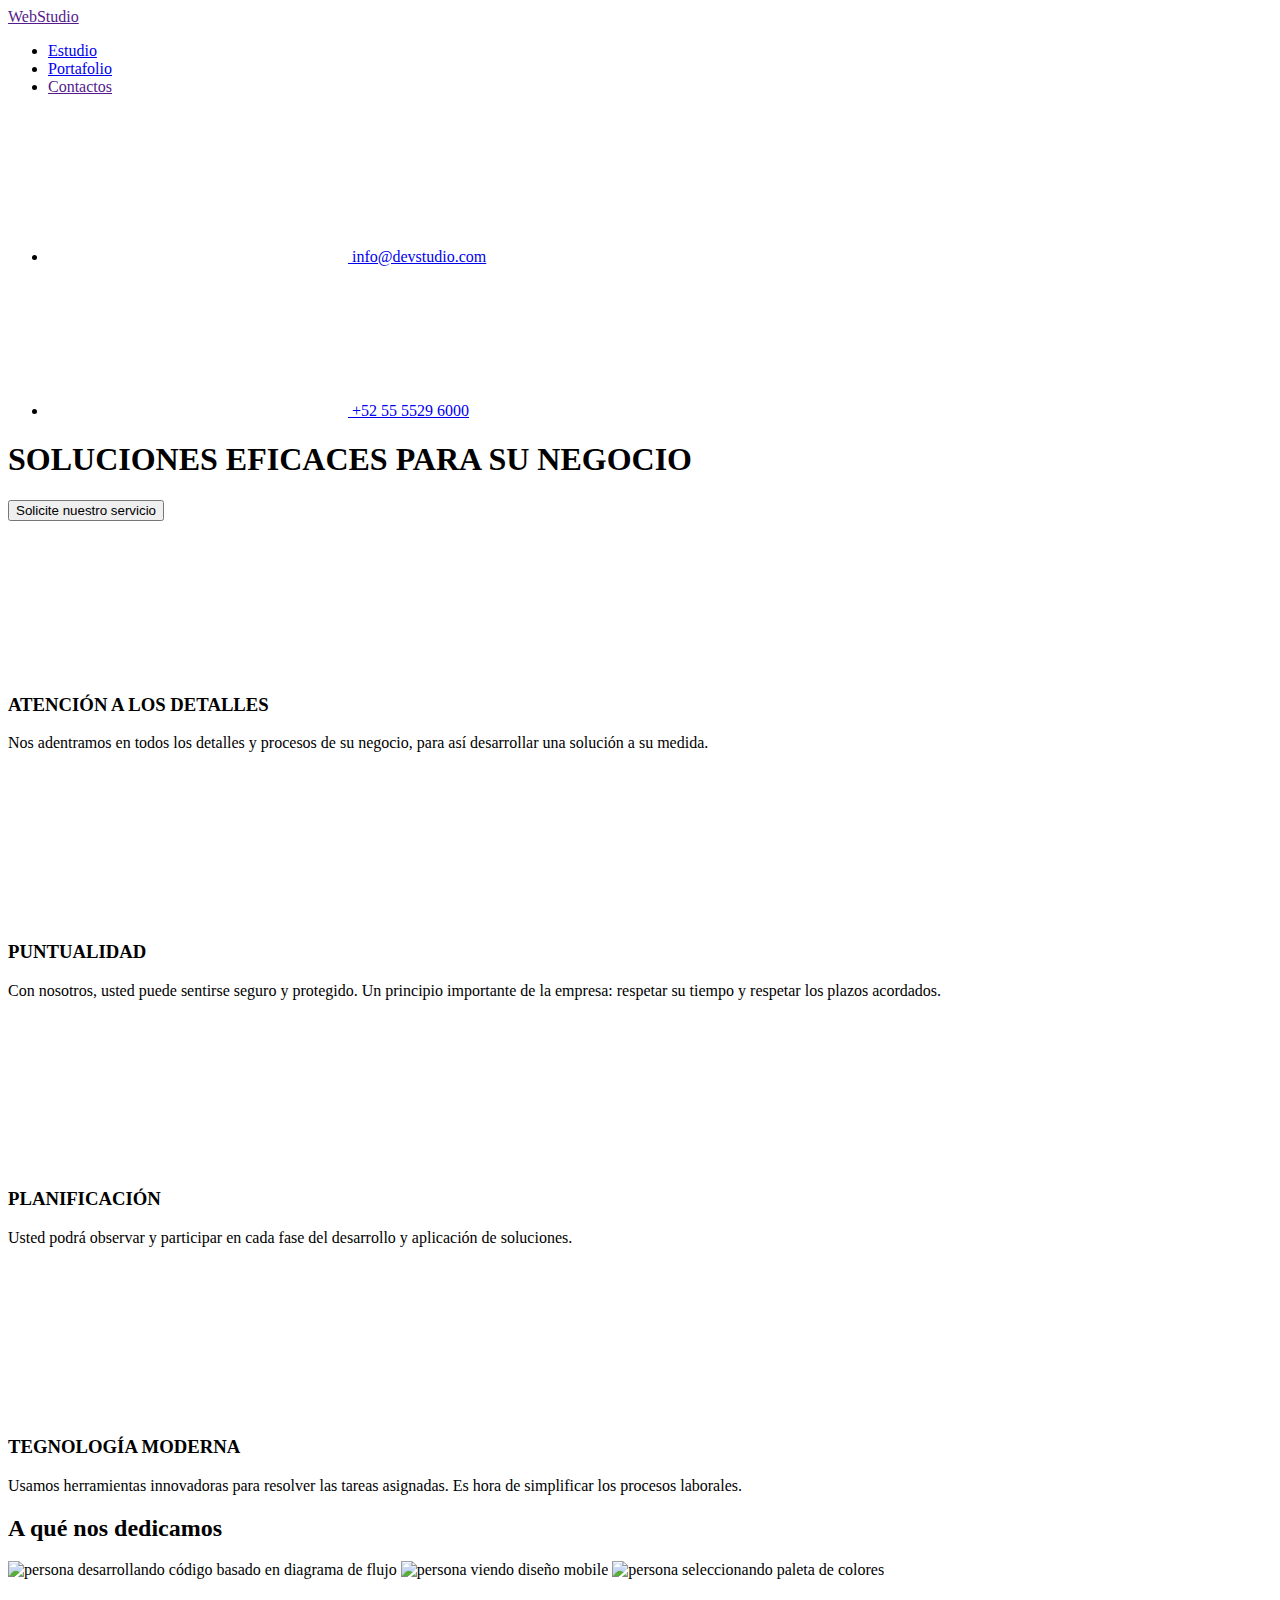
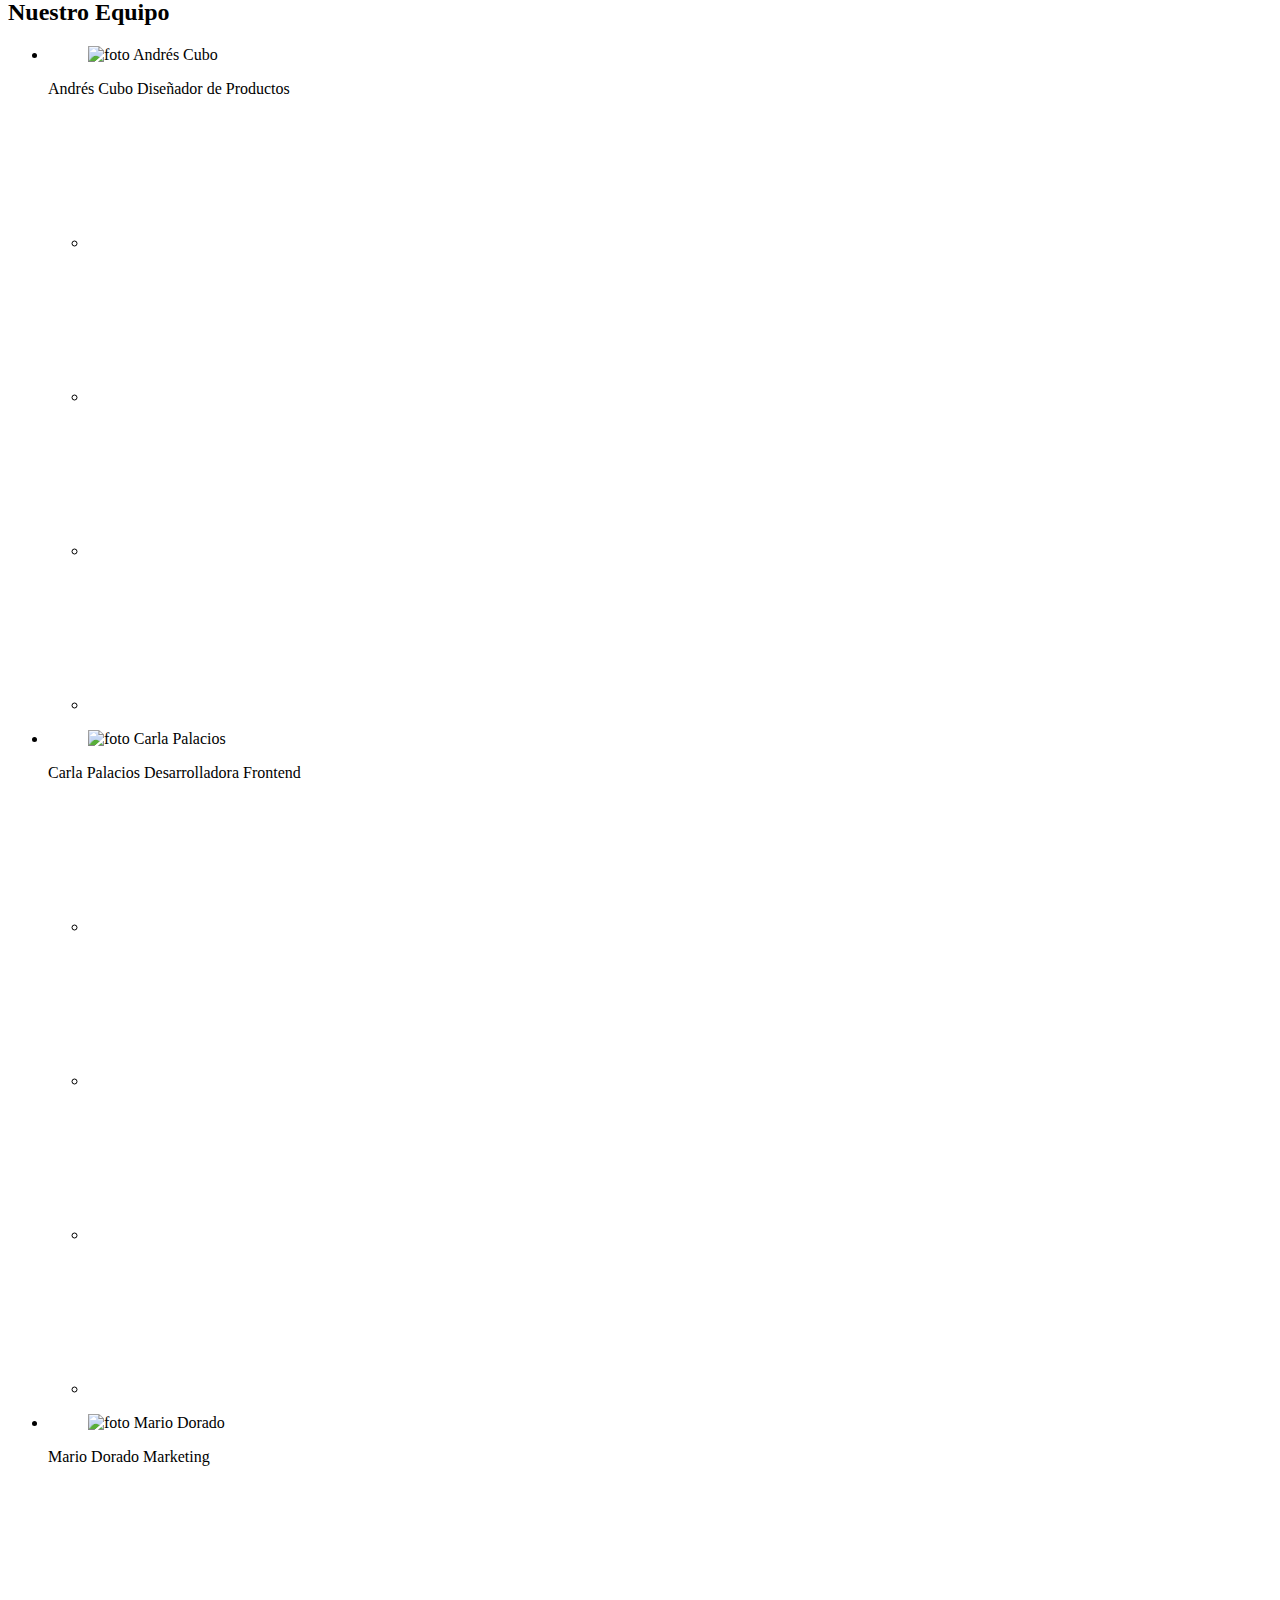
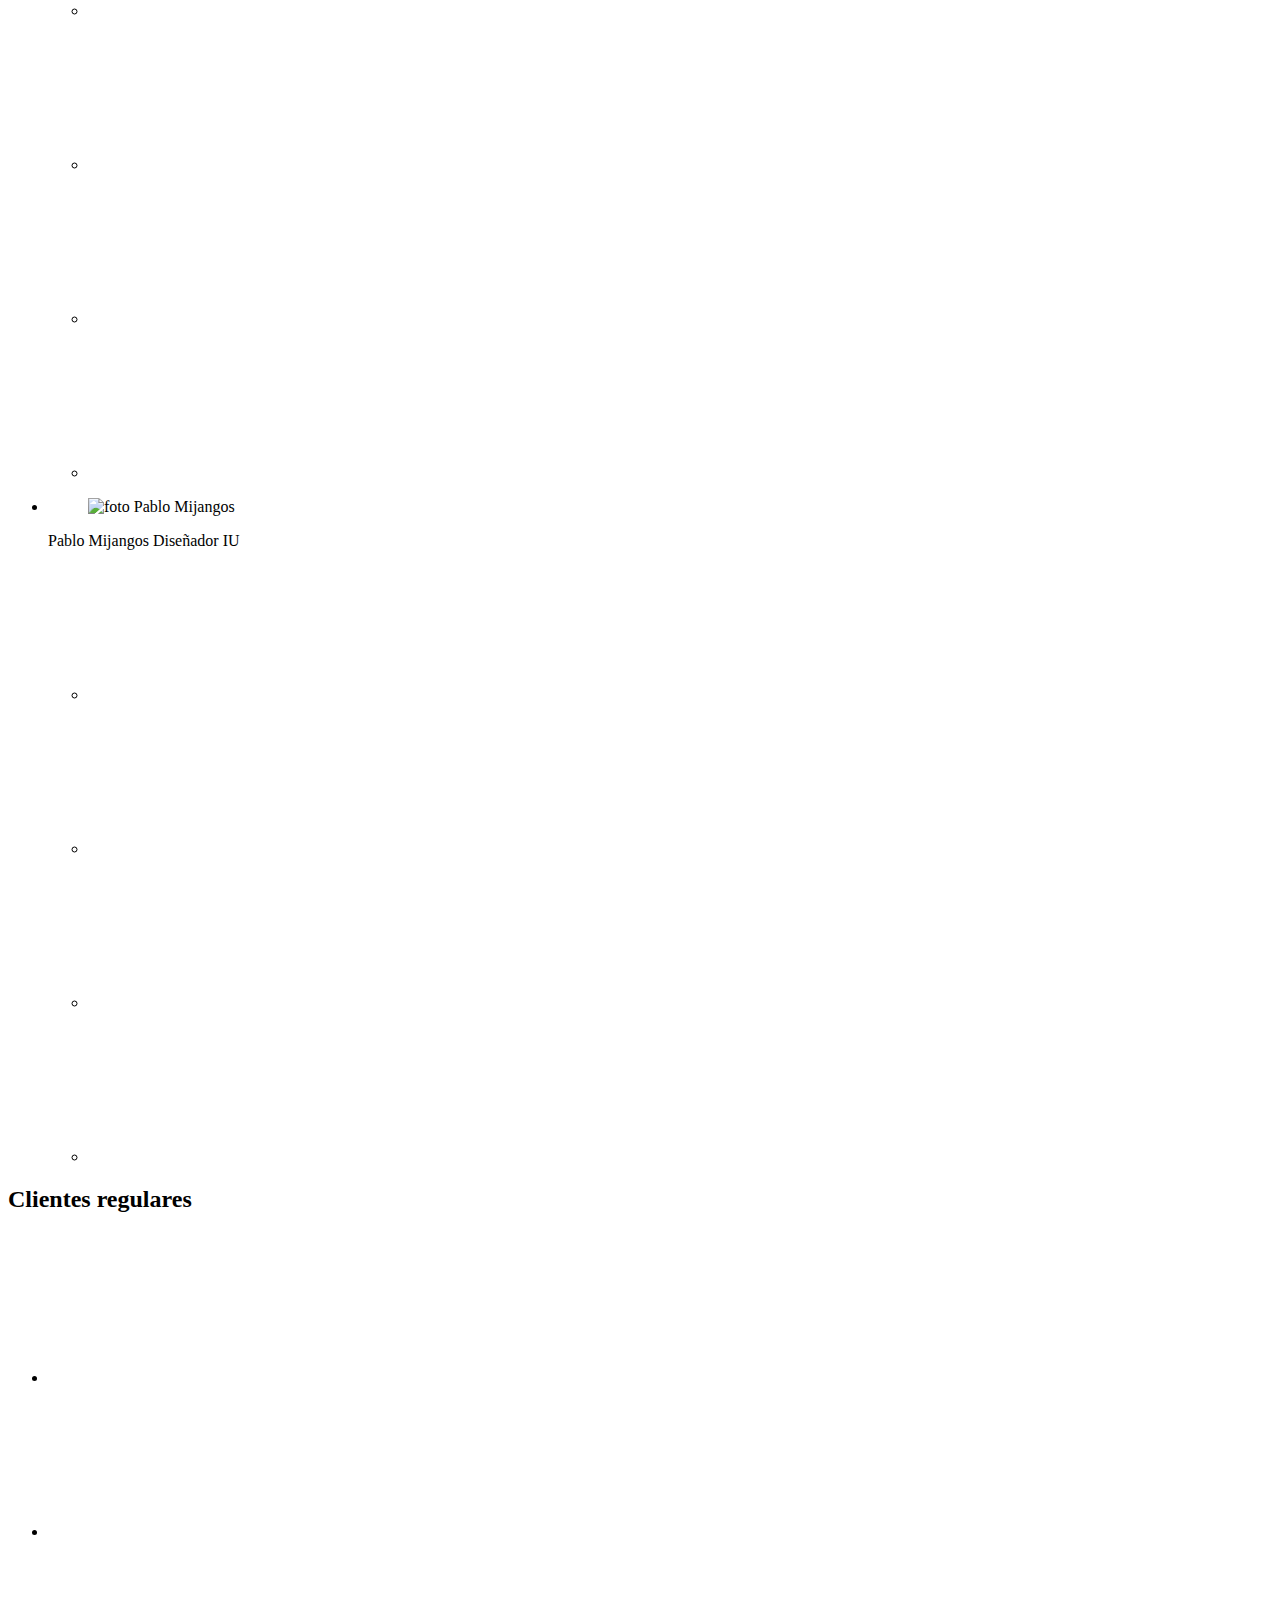
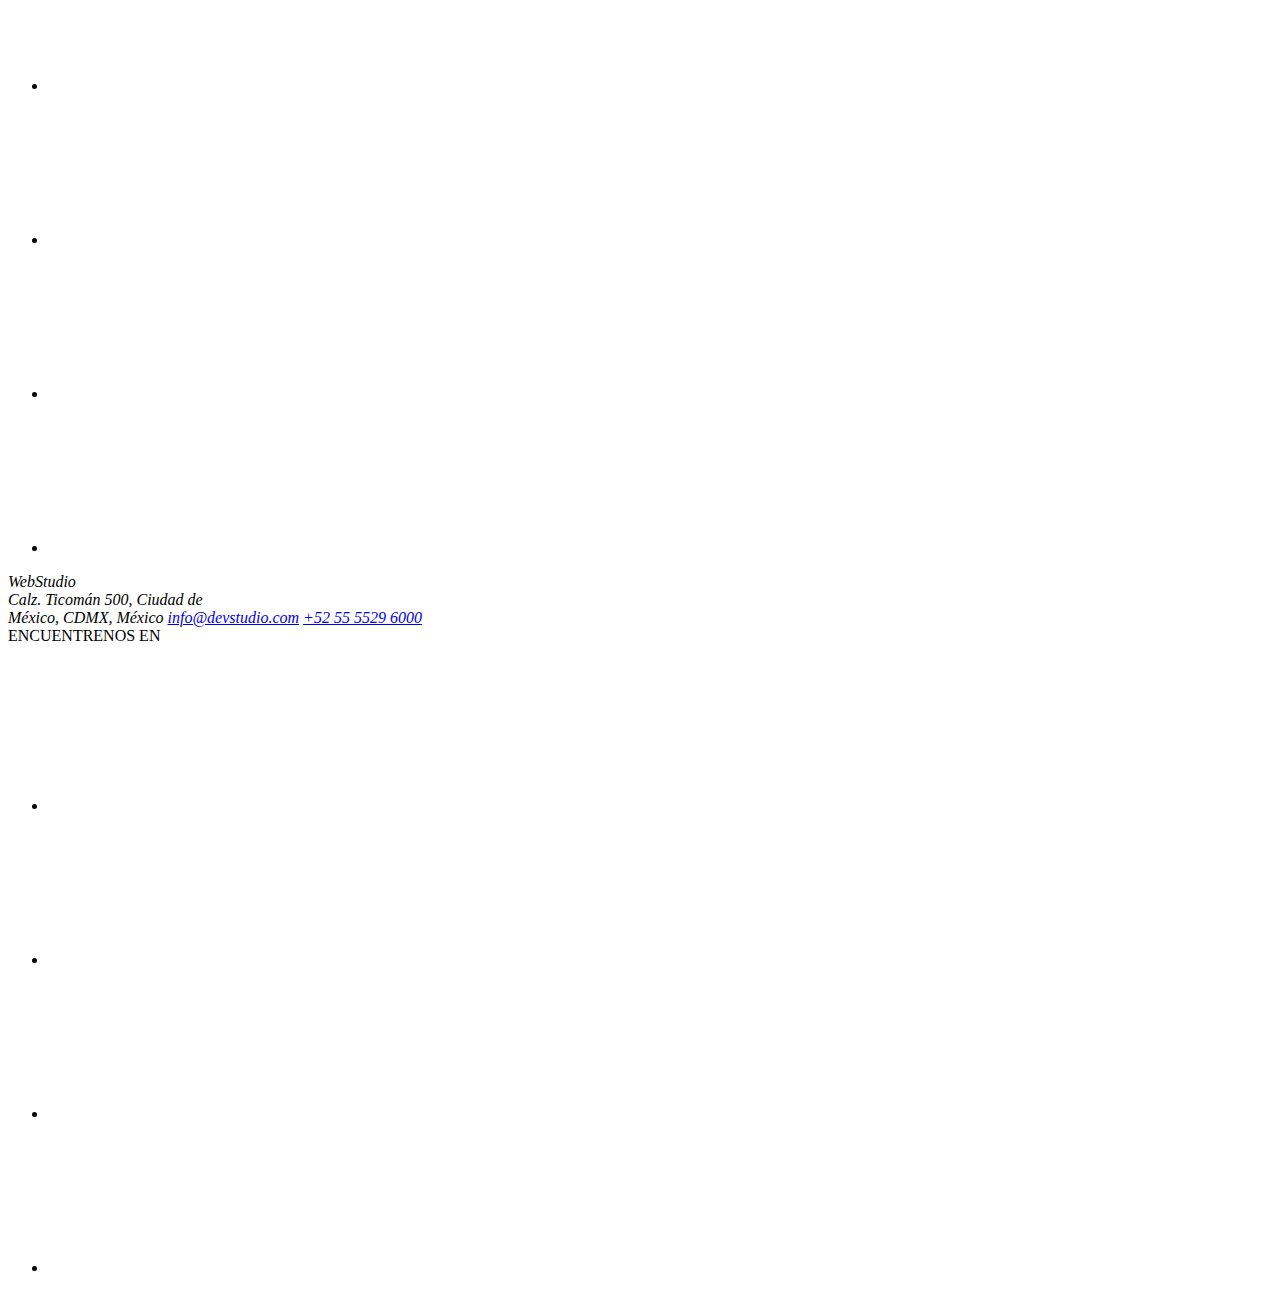
==== index.html @ 404aa19b "previous  hw" ====
<!DOCTYPE html>
<html lang="en">
  <head>
    <meta charset="UTF-8" />
    <meta http-equiv="X-UA-Compatible" content="IE=edge" />
    <meta
      name="viewport"
      content="width=
    , initial-scale=1.0"
    />
    <title>Document</title>
    <link
      href="https://fonts.googleapis.com/css2?family=Raleway:wght@700&family=Roboto:wght@400;500;700;900&display=swap"
      rel="stylesheet"
    />
    <link rel="stylesheet" href="/goit-markup-hw-04/css/styles.css" />
  </head>
  <body>
    <!-- Header -->
    <header class="header">
      <nav class="navbar-main">
        <a href=""><span class="logo-text">WebStudio</span></a>
        <ul class="navbar">
          <li><a class="page current" href="index.html">Estudio</a></li>
          <li><a class="page" href="portfolio.html">Portafolio</a></li>
          <li><a class="page" href="">Contactos</a></li>
        </ul>
      </nav>

      <ul class="contact-bar">
        <li>
          <a class="contact-item" href="mailto: info@devstudio.com">
            <svg class="navbar-icon">
              <use href="/goit-markup-hw-04/images/icons.svg#icon-mail"></use>
            </svg>
            info@devstudio.com
          </a>
        </li>

        <li>
          <a class="contact-item" href="tel: +52 55 5529 6000">
            <svg class="navbar-icon">
              <use href="/goit-markup-hw-04/images/icons.svg#icon-mobile"></use>
            </svg>
            +52 55 5529 6000</a
          >
        </li>
      </ul>
    </header>
    <main>
      <!-- Banner principal -->
      <section class="banner-ppal">
        <h1 class="text-ppal">SOLUCIONES EFICACES PARA SU NEGOCIO</h1>
        <button type="button" class="btn-ppal">
          Solicite nuestro servicio
        </button>
      </section>
      <!-- Qualities -->
      <section class="qualities">
        <div class="qualities_item">
          <div class="qa-card">
            <svg class="qa-icon">
              <use href="/goit-markup-hw-04/images/icons.svg#icon-caract-1"></use>
            </svg>
          </div>
          <h3 class="qualitie_tittle">ATENCIÓN A LOS DETALLES</h3>
          <p class="qualitie_description">
            Nos adentramos en todos los detalles y procesos de su negocio, para
            así desarrollar una solución a su medida.
          </p>
        </div>
        <div class="qualities_item">
          <div class="qa-card">
            <svg class="qa-icon">
              <use href="/goit-markup-hw-04/images/icons.svg#icon-caract-2"></use>
            </svg>
          </div>
          <h3 class="qualitie_tittle">PUNTUALIDAD</h3>
          <p class="qualitie_description">
            Con nosotros, usted puede sentirse seguro y protegido. Un principio
            importante de la empresa: respetar su tiempo y respetar los plazos
            acordados.
          </p>
        </div>
        <div class="qualities_item">
          <div class="qa-card">
            <svg class="qa-icon">
              <use href="/goit-markup-hw-04/images/icons.svg#icon-caract-3"></use>
            </svg>
          </div>
          <h3 class="qualitie_tittle">PLANIFICACIÓN</h3>
          <p class="qualitie_description">
            Usted podrá observar y participar en cada fase del desarrollo y
            aplicación de soluciones.
          </p>
        </div>
        <div class="qualities_item">
          <div class="qa-card">
            <svg class="qa-icon">
              <use href="/goit-markup-hw-04/images/icons.svg#icon-caract-4"></use>
            </svg>
          </div>
          <h3 class="qualitie_tittle">TEGNOLOGÍA MODERNA</h3>
          <p class="qualitie_description">
            Usamos herramientas innovadoras para resolver las tareas asignadas.
            Es hora de simplificar los procesos laborales.
          </p>
        </div>
      </section>
      <!-- About us galery -->
      <section class="aboutus">
        <h2>A qué nos dedicamos</h2>
        <div class="aboutus-galery">
          <img
            src="/goit-markup-hw-04/images/aqnd1.jpg"
            alt="persona desarrollando código basado en diagrama de flujo"
            width="370 px"
          />
          <img
            src="/goit-markup-hw-04/images/aqnd2.jpg"
            alt="persona viendo diseño mobile"
            width="370 px"
          />
          <img
            src="/goit-markup-hw-04/images/aqnd3.jpg"
            alt="persona seleccionando paleta de colores"
            width="370 px"
          />
        </div>
      </section>
      <!-- Our Team -->
      <section class="team">
        <h2>Nuestro Equipo</h2>
        <ul>
          <li>
            <figure>
              <img src="/goit-markup-hw-04/images/ne1.jpg" alt="foto Andrés Cubo" width="270px" />
            </figure>
            <span class="name-teammate">Andrés Cubo</span>
            <span class="article-kind" class="">Diseñador de Productos</span>
            <ul class="team-social">
              <li><a href="">
                <div class="team-social-item">
                  <svg class="team-icon">
                    <use href="/goit-markup-hw-04/images/icons.svg#icon-instagram"></use>
                  </svg>
                </div></a>
              </li>
              <li><a href="">
                <div class="team-social-item">
                  <svg class="team-icon">
                    <use href="/goit-markup-hw-04/images/icons.svg#icon-twitter"></use>
                  </svg>
                </div></a>
              </li>
              <li><a href="">
                <div class="team-social-item">
                  <svg class="team-icon">
                    <use href="/goit-markup-hw-04/images/icons.svg#icon-facebook"></use>
                  </svg>
                </div></a>
              </li>
              <li><a href="">
                <div class="team-social-item">
                  <svg class="team-icon">
                    <use href="/goit-markup-hw-04/images/icons.svg#icon-linkedin2"></use>
                  </svg>
                </div></a>
              </li>
            </ul>
          </li>
          <li>
            <figure>
              <img
                src="/goit-markup-hw-04/images/ne2.jpg"
                alt="foto Carla Palacios"
                width="270px"
              />
            </figure>
            <span class="name-teammate">Carla Palacios</span>
            <span class="article-kind" class="">Desarrolladora Frontend</span>
            <ul class="team-social">
              <li><a href="">
                <div class="team-social-item">
                  <svg class="team-icon">
                    <use href="/goit-markup-hw-04/images/icons.svg#icon-instagram"></use>
                  </svg>
                </div></a>
              </li>
              <li><a href="">
                <div class="team-social-item">
                  <svg class="team-icon">
                    <use href="/goit-markup-hw-04/images/icons.svg#icon-twitter"></use>
                  </svg>
                </div></a>
              </li>
              <li><a href="">
                <div class="team-social-item">
                  <svg class="team-icon">
                    <use href="/goit-markup-hw-04/images/icons.svg#icon-facebook"></use>
                  </svg>
                </div></a>
              </li>
              <li><a href="">
                <div class="team-social-item">
                  <svg class="team-icon">
                    <use href="/goit-markup-hw-04/images/icons.svg#icon-linkedin2"></use>
                  </svg>
                </div></a>
              </li>
            </ul>
          </li>
          <li>
            <figure>
              <img
                src="/goit-markup-hw-04/images/ne3.jpg"
                alt="foto Mario Dorado"
                width="270px"
              />
            </figure>
            <span class="name-teammate">Mario Dorado</span>
            <span class="article-kind" class="">Marketing</span>
            <ul class="team-social">
              <li><a href="">
                <div class="team-social-item">
                  <svg class="team-icon">
                    <use href="/goit-markup-hw-04/images/icons.svg#icon-instagram"></use>
                  </svg>
                </div></a>
              </li>
              <li><a href="">
                <div class="team-social-item">
                  <svg class="team-icon">
                    <use href="/goit-markup-hw-04/images/icons.svg#icon-twitter"></use>
                  </svg>
                </div></a>
              </li>
              <li><a href="">
                <div class="team-social-item">
                  <svg class="team-icon">
                    <use href="/goit-markup-hw-04/images/icons.svg#icon-facebook"></use>
                  </svg>
                </div></a>
              </li>
              <li><a href="">
                <div class="team-social-item">
                  <svg class="team-icon">
                    <use href="/goit-markup-hw-04/images/icons.svg#icon-linkedin2"></use>
                  </svg>
                </div></a>
              </li>
            </ul>
          </li>
          <li>
            <figure>
              <img
                src="/goit-markup-hw-04/images/ne4.jpg"
                alt="foto Pablo Mijangos"
                width="270px"
              />
            </figure>
            <span class="name-teammate">Pablo Mijangos</span>
            <span class="article-kind" class="">Diseñador IU </span>
            <ul class="team-social">
              <li><a href="">
                <div class="team-social-item">
                  <svg class="team-icon">
                    <use href="/goit-markup-hw-04/images/icons.svg#icon-instagram"></use>
                  </svg>
                </div></a>
              </li>
              <li><a href="">
                <div class="team-social-item">
                  <svg class="team-icon">
                    <use href="/goit-markup-hw-04/images/icons.svg#icon-twitter"></use>
                  </svg>
                </div></a>
              </li>
              <li><a href="">
                <div class="team-social-item">
                  <svg class="team-icon">
                    <use href="/goit-markup-hw-04/images/icons.svg#icon-facebook"></use>
                  </svg>
                </div></a>
              </li>
              <li><a href="">
                <div class="team-social-item">
                  <svg class="team-icon">
                    <use href="/goit-markup-hw-04/images/icons.svg#icon-linkedin2"></use>
                  </svg>
                </div></a>
              </li>
            </ul>
          </li>
        </ul>
      </section>
      <!-- Clients -->
      <section class="clients">
        <h2>Clientes regulares</h2>
        <ul class="list-clients">
          <li><a href="">
            <div class="client">
              <svg class="client-icon" width="150" height="150">
                <use href="/goit-markup-hw-04/images/icons.svg#icon-client-1"></use>
              </svg>
            </div></a>
          </li>
          <li><a href="">
            <div class="client">
              <svg class="client-icon" width="150" height="150">
                <use href="/goit-markup-hw-04/images/icons.svg#icon-client-2"></use>
              </svg>
            </div></a>
          </li>
          <li><a href="">
            <div class="client">
              <svg class="client-icon" width="150" height="150">
                <use href="/goit-markup-hw-04/images/icons.svg#icon-client-3"></use>
              </svg>
            </div></a>
          </li>
          <li><a href="">
            <div class="client">
              <svg class="client-icon" width="150" height="150">
                <use href="/goit-markup-hw-04/images/icons.svg#icon-client-4"></use>
              </svg>
            </div></a>
          </li>
          <li><a href="">
            <div class="client">
              <svg class="client-icon" width="150" height="150">
                <use href="/goit-markup-hw-04/images/icons.svg#icon-client-5"></use>
              </svg>
            </div></a>
          </li>
          <li><a href="">
            <div class="client">
              <svg class="client-icon" width="150" height="150">
                <use href="/goit-markup-hw-04/images/icons.svg#icon-client-6"></use>
              </svg>
            </div></a>
          </li>
        </ul>
      </section>
    </main>
    <footer>
      <address>
        <span class="logo_footer">WebStudio</span><br />
        Calz. Ticomán 500, Ciudad de<br />
        México, CDMX, México
        <a href="mailto: info@devstudio.com">info@devstudio.com</a>
        <a href="tel: +52 55 5529 6000">+52 55 5529 6000</a>
      </address>
      <div class="footer-social">
        <span class="footer-social-title">ENCUENTRENOS EN</span>
        <ul class="footer-social-list">
          <li><a href="">
            <div class="footer-social-item">
              <svg class="footer-icon">
                <use href="/goit-markup-hw-04/images/icons.svg#icon-instagram"></use>
              </svg>
            </div></a>
          </li>

          <li><a href="">
            <div class="footer-social-item">
              <svg class="footer-icon">
                <use href="/goit-markup-hw-04/images/icons.svg#icon-twitter"></use>
              </svg>
            </div></a>
          </li>
          <li><a href="">
            <div class="footer-social-item">
              <svg class="footer-icon">
                <use href="/goit-markup-hw-04/images/icons.svg#icon-facebook"></use>
              </svg>
            </div></a>
          </li>
          <li><a href="">
            <div class="footer-social-item">
              <svg class="footer-icon">
                <use href="/goit-markup-hw-04/images/icons.svg#icon-linkedin2"></use>
              </svg>
            </div></a>
          </li>
        </ul>
      </div>
    </footer>
  </body>
</html>
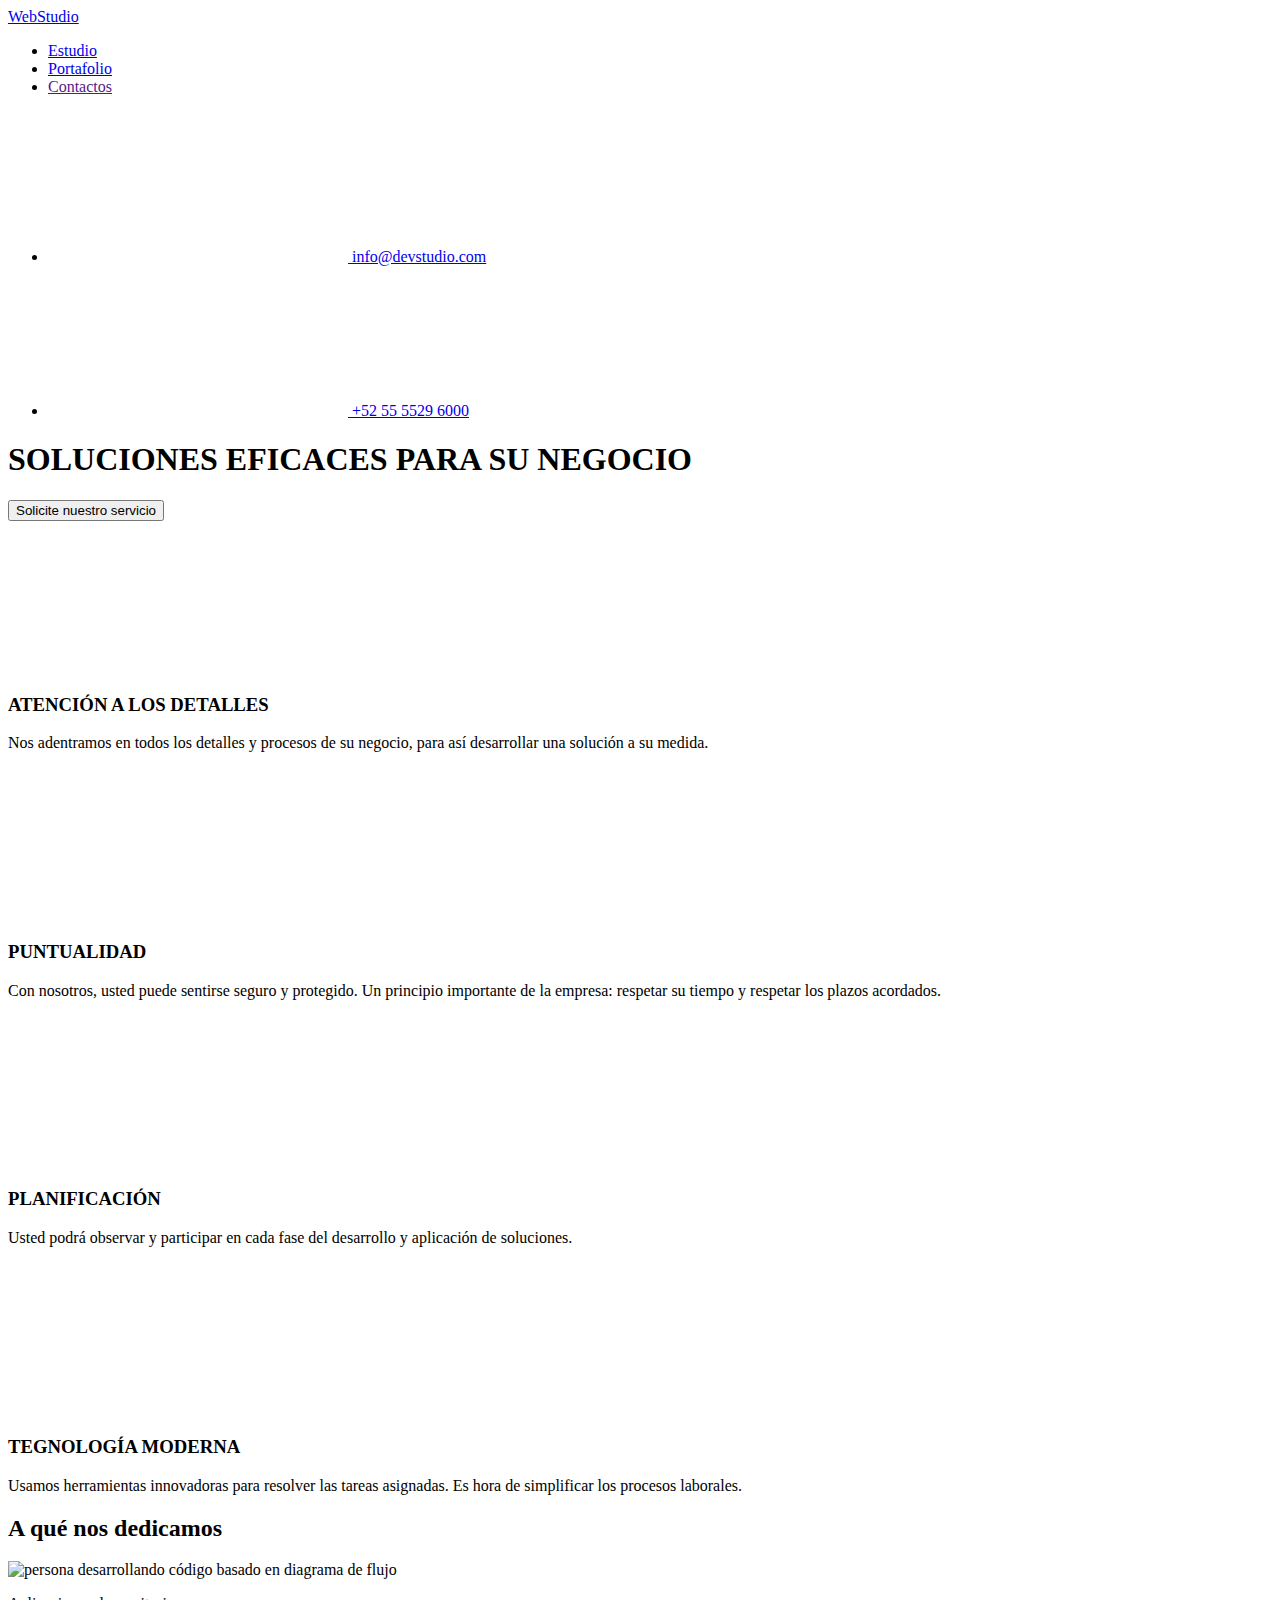
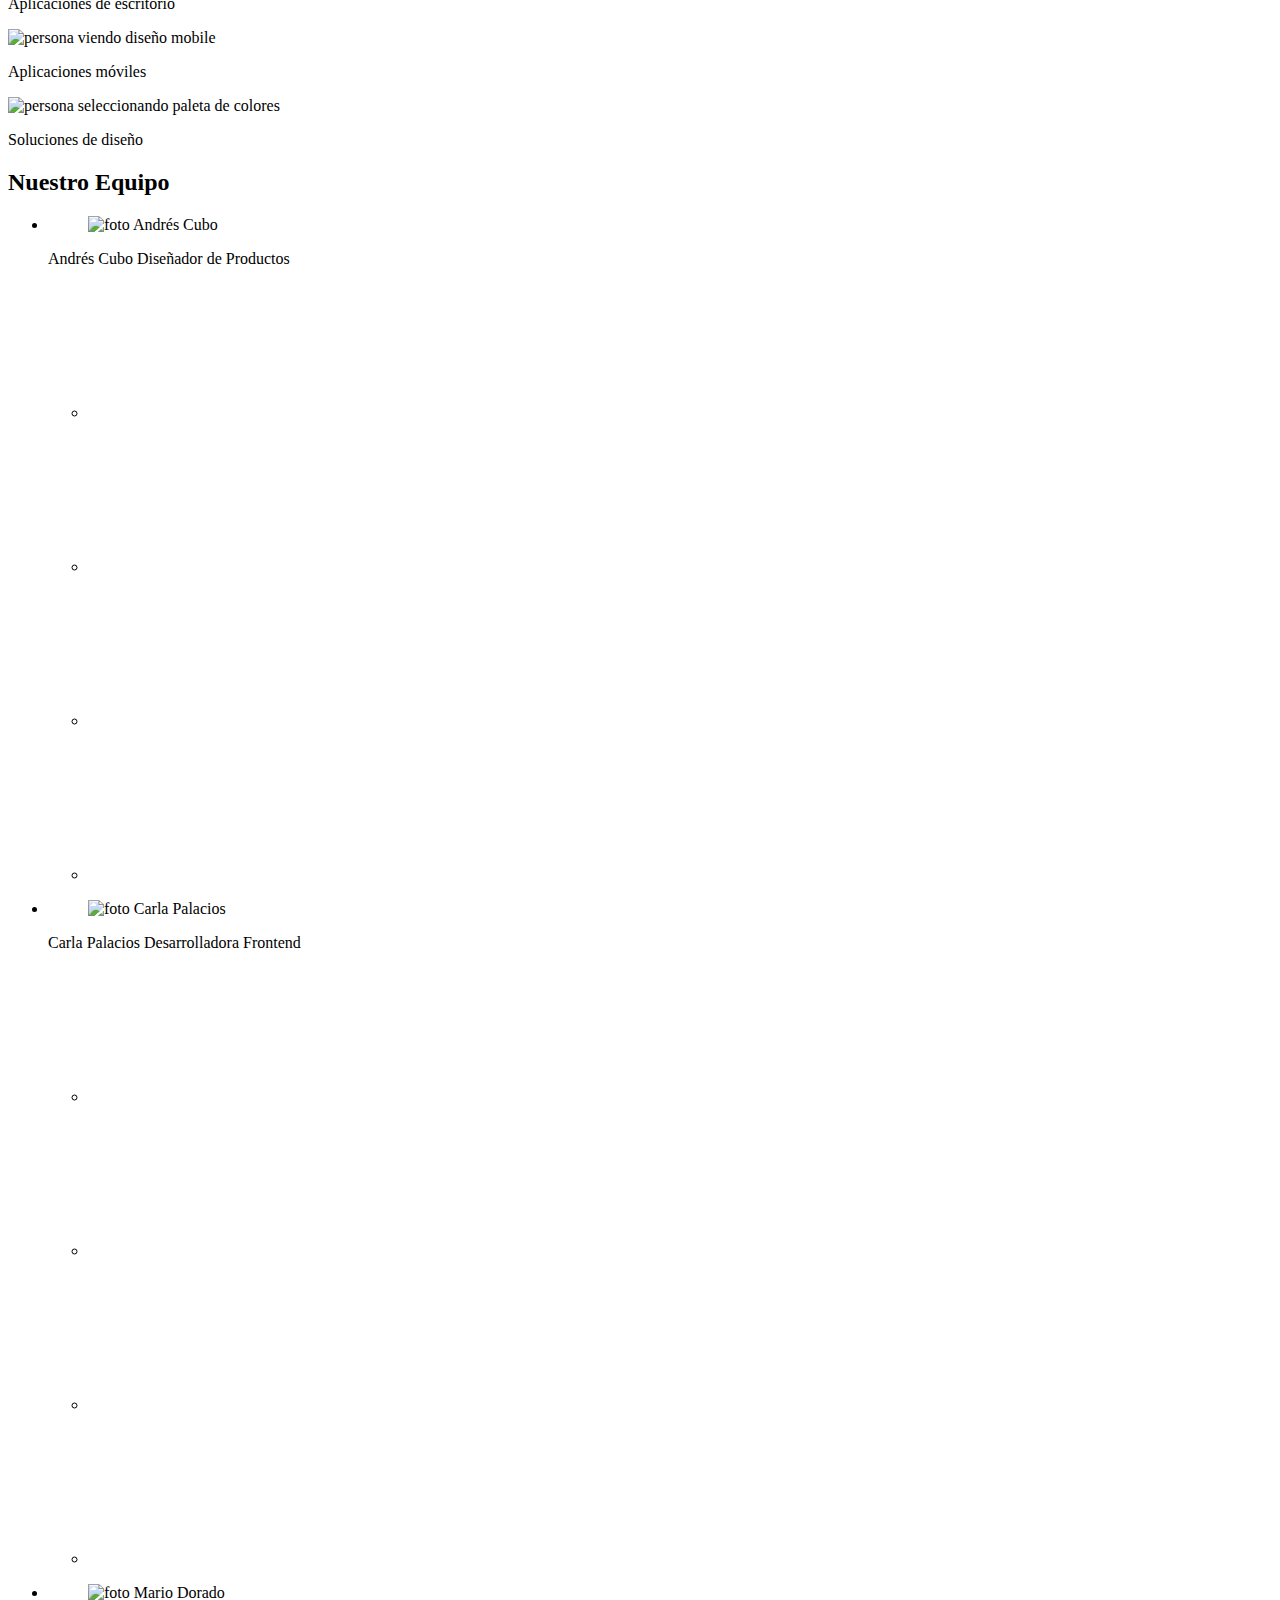
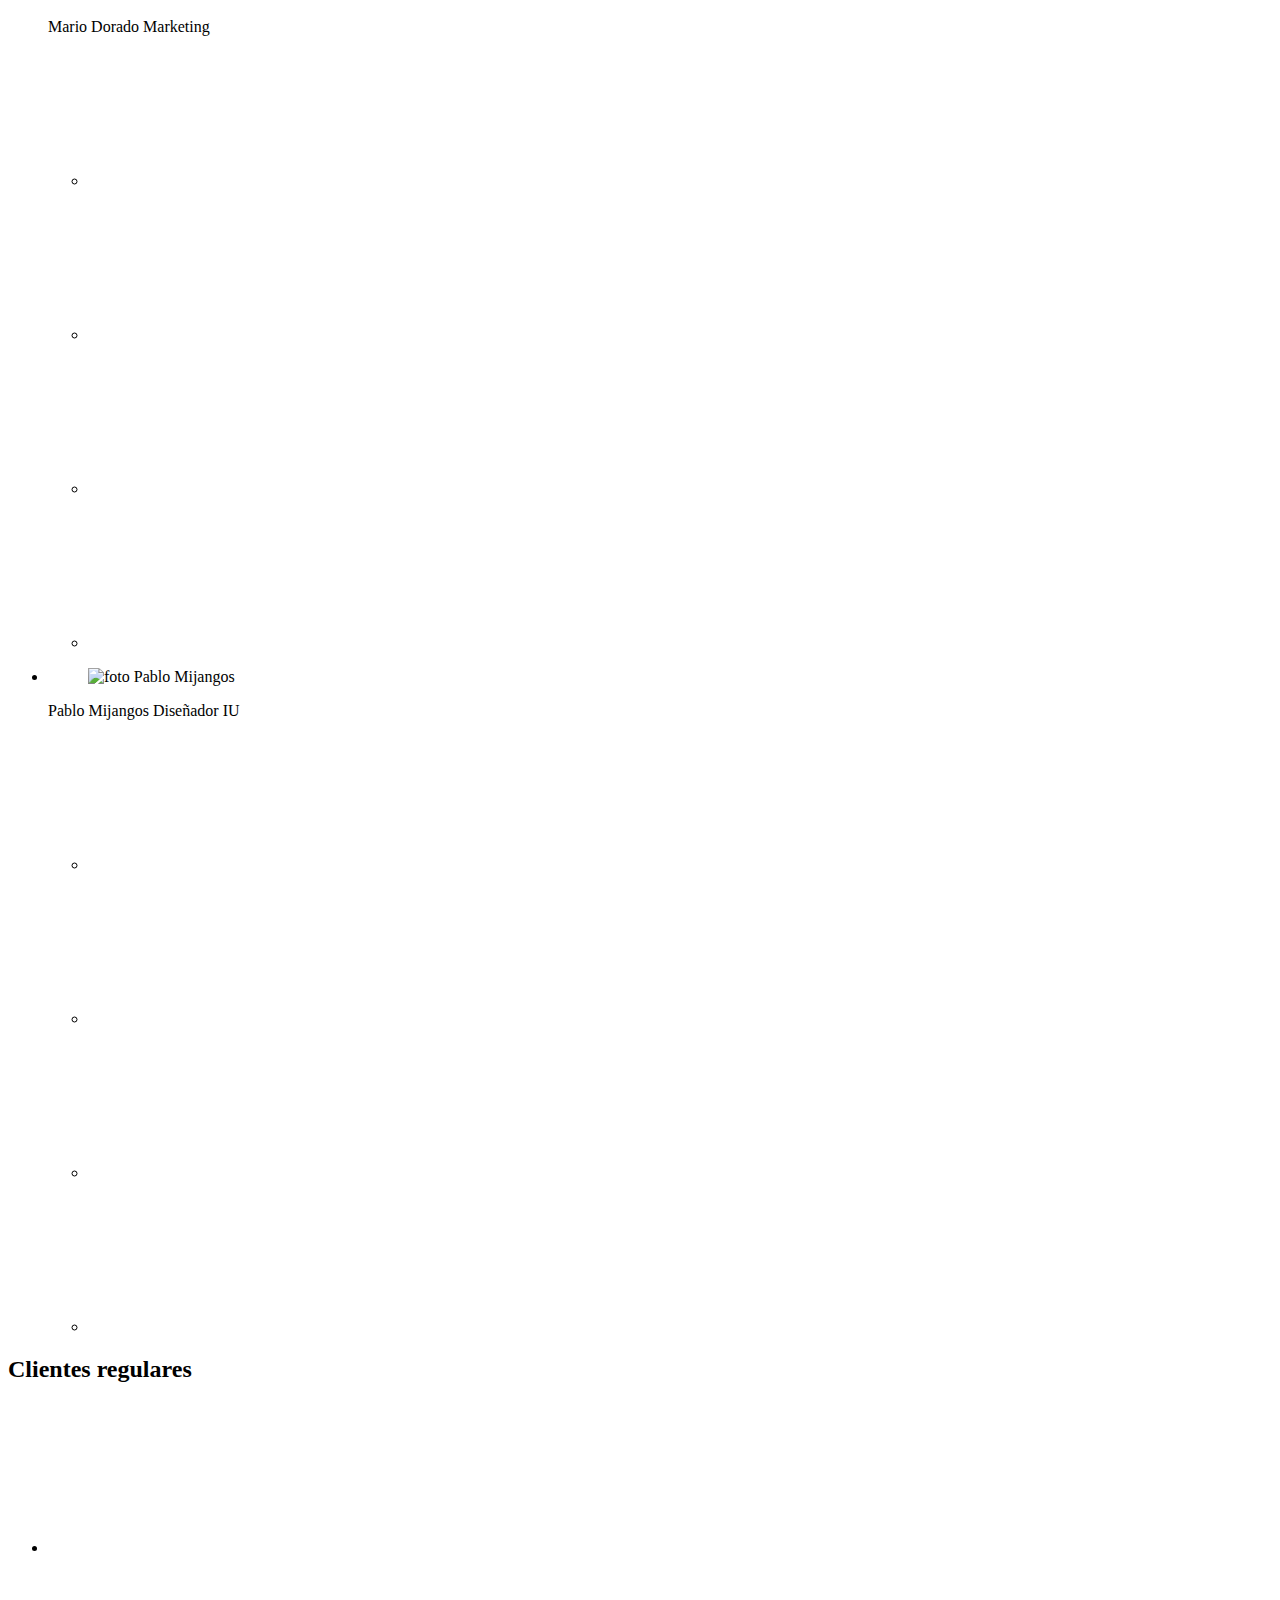
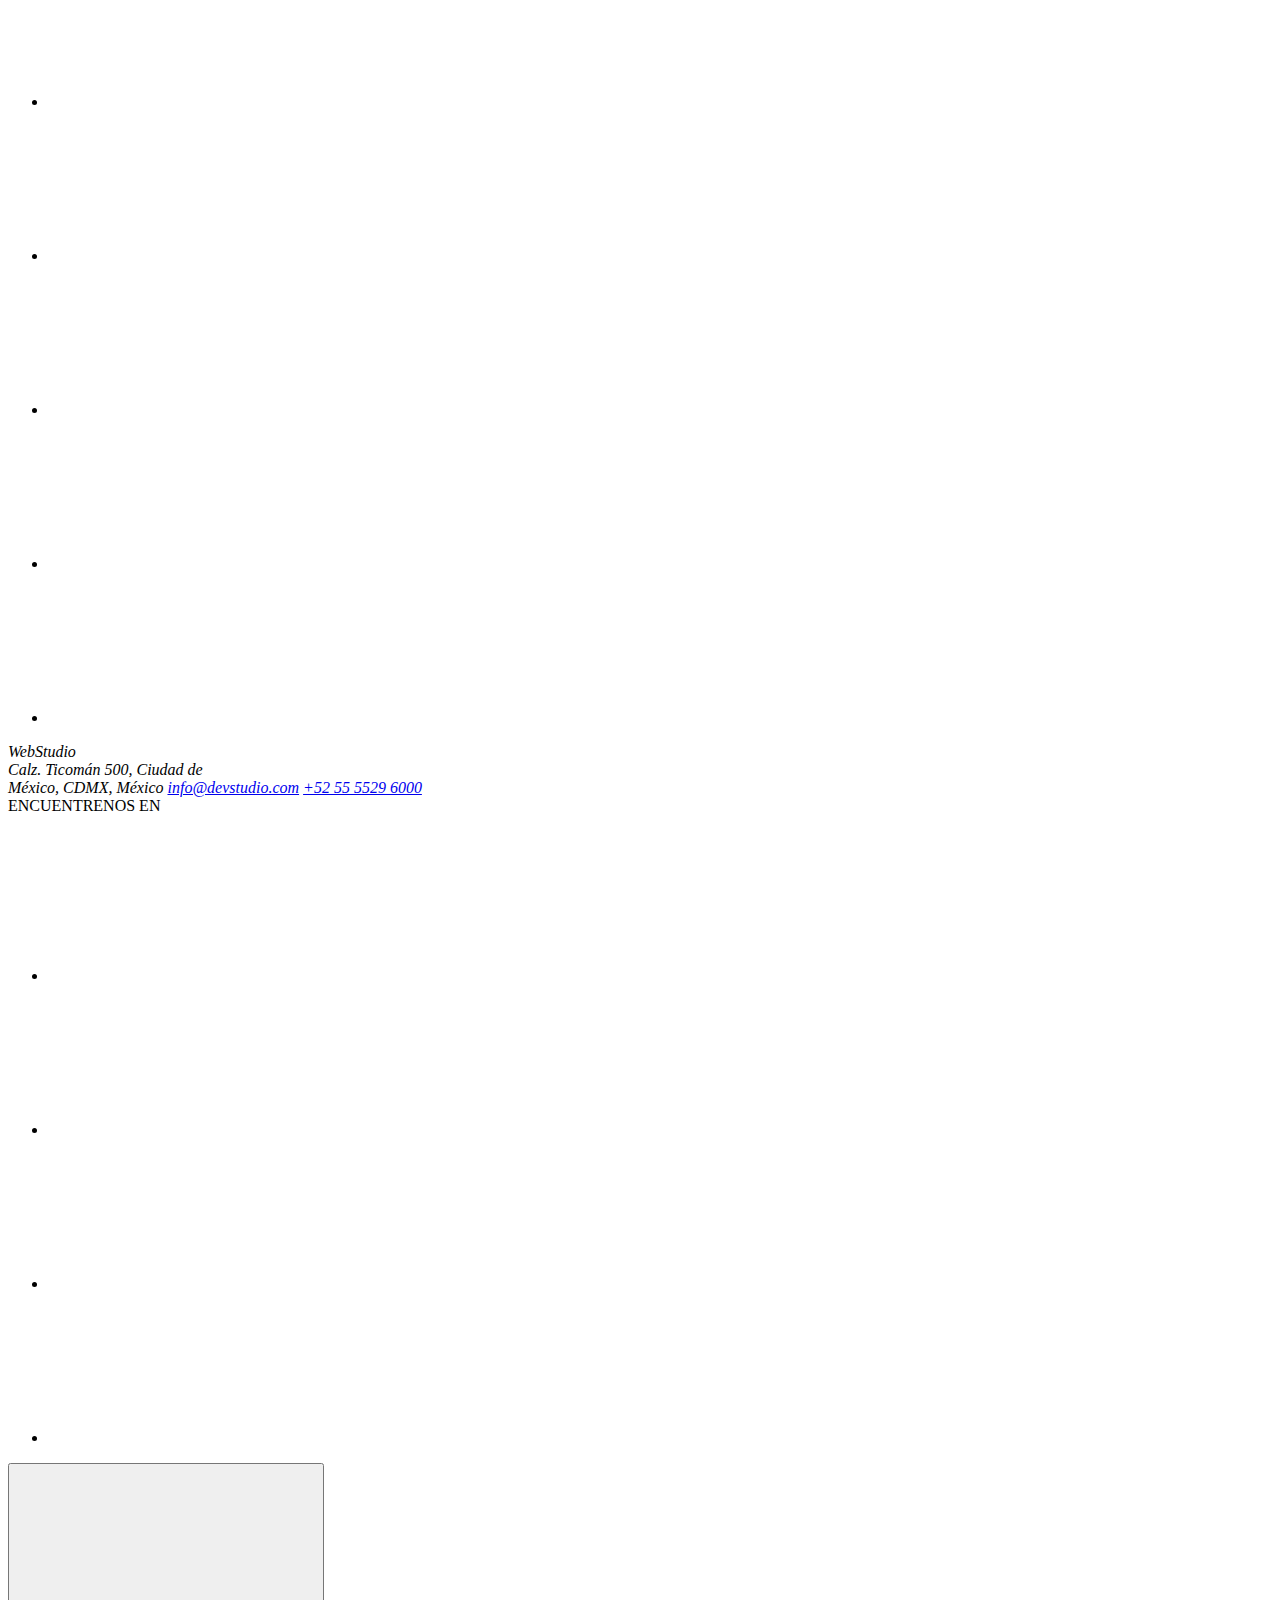
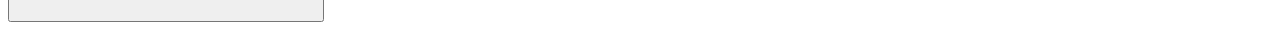
==== commit c3254fcd: "full hw finished" ====
--- a/index.html
+++ b/index.html
@@ -8,18 +8,18 @@
       content="width=
     , initial-scale=1.0"
     />
-    <title>Document</title>
+    <title>WebStudio</title>
     <link
       href="https://fonts.googleapis.com/css2?family=Raleway:wght@700&family=Roboto:wght@400;500;700;900&display=swap"
       rel="stylesheet"
     />
-    <link rel="stylesheet" href="/goit-markup-hw-04/css/styles.css" />
+    <link rel="stylesheet" href="/goit-markup-hw-05/css/styles.css" />
   </head>
   <body>
     <!-- Header -->
     <header class="header">
       <nav class="navbar-main">
-        <a href=""><span class="logo-text">WebStudio</span></a>
+        <a href="index.html"><span class="logo-text">WebStudio</span></a>
         <ul class="navbar">
           <li><a class="page current" href="index.html">Estudio</a></li>
           <li><a class="page" href="portfolio.html">Portafolio</a></li>
@@ -31,7 +31,7 @@
         <li>
           <a class="contact-item" href="mailto: info@devstudio.com">
             <svg class="navbar-icon">
-              <use href="/goit-markup-hw-04/images/icons.svg#icon-mail"></use>
+              <use href="/goit-markup-hw-05/images/icons.svg#icon-mail"></use>
             </svg>
             info@devstudio.com
           </a>
@@ -40,27 +40,29 @@
         <li>
           <a class="contact-item" href="tel: +52 55 5529 6000">
             <svg class="navbar-icon">
-              <use href="/goit-markup-hw-04/images/icons.svg#icon-mobile"></use>
+              <use href="/goit-markup-hw-05/images/icons.svg#icon-mobile"></use>
             </svg>
             +52 55 5529 6000</a
           >
         </li>
       </ul>
     </header>
+
     <main>
       <!-- Banner principal -->
       <section class="banner-ppal">
         <h1 class="text-ppal">SOLUCIONES EFICACES PARA SU NEGOCIO</h1>
-        <button type="button" class="btn-ppal">
+        <button type="button" class="btn-ppal" id="data-modal-open">
           Solicite nuestro servicio
         </button>
       </section>
+
       <!-- Qualities -->
       <section class="qualities">
         <div class="qualities_item">
           <div class="qa-card">
             <svg class="qa-icon">
-              <use href="/goit-markup-hw-04/images/icons.svg#icon-caract-1"></use>
+              <use href="/goit-markup-hw-05/images/icons.svg#icon-caract-1"></use>
             </svg>
           </div>
           <h3 class="qualitie_tittle">ATENCIÓN A LOS DETALLES</h3>
@@ -72,7 +74,7 @@
         <div class="qualities_item">
           <div class="qa-card">
             <svg class="qa-icon">
-              <use href="/goit-markup-hw-04/images/icons.svg#icon-caract-2"></use>
+              <use href="/goit-markup-hw-05/images/icons.svg#icon-caract-2"></use>
             </svg>
           </div>
           <h3 class="qualitie_tittle">PUNTUALIDAD</h3>
@@ -85,7 +87,7 @@
         <div class="qualities_item">
           <div class="qa-card">
             <svg class="qa-icon">
-              <use href="/goit-markup-hw-04/images/icons.svg#icon-caract-3"></use>
+              <use href="/goit-markup-hw-05/images/icons.svg#icon-caract-3"></use>
             </svg>
           </div>
           <h3 class="qualitie_tittle">PLANIFICACIÓN</h3>
@@ -97,7 +99,7 @@
         <div class="qualities_item">
           <div class="qa-card">
             <svg class="qa-icon">
-              <use href="/goit-markup-hw-04/images/icons.svg#icon-caract-4"></use>
+              <use href="/goit-markup-hw-05/images/icons.svg#icon-caract-4"></use>
             </svg>
           </div>
           <h3 class="qualitie_tittle">TEGNOLOGÍA MODERNA</h3>
@@ -107,72 +109,90 @@
           </p>
         </div>
       </section>
+
       <!-- About us galery -->
       <section class="aboutus">
         <h2>A qué nos dedicamos</h2>
         <div class="aboutus-galery">
-          <img
-            src="/goit-markup-hw-04/images/aqnd1.jpg"
-            alt="persona desarrollando código basado en diagrama de flujo"
-            width="370 px"
-          />
-          <img
-            src="/goit-markup-hw-04/images/aqnd2.jpg"
-            alt="persona viendo diseño mobile"
-            width="370 px"
-          />
-          <img
-            src="/goit-markup-hw-04/images/aqnd3.jpg"
-            alt="persona seleccionando paleta de colores"
-            width="370 px"
-          />
+          <div class="about-card">
+            <img
+              class="about-img"
+              src="/goit-markup-hw-05/images/aqnd1.jpg"
+              alt="persona desarrollando código basado en diagrama de flujo"
+              width="370 px"
+            />
+            <p class="about-title">Aplicaciones de escritorio</p>
+          </div>
+          <div class="about-card">
+            <img
+              class="about-img"
+              src="/goit-markup-hw-05/images/aqnd2.jpg"
+              alt="persona viendo diseño mobile"
+              width="370 px"
+            />
+            <p class="about-title">Aplicaciones móviles</p>
+          </div>
+          <div class="about-card">
+            <img
+              class="about-img"
+              src="/goit-markup-hw-05/images/aqnd3.jpg"
+              alt="persona seleccionando paleta de colores"
+              width="370 px"
+            />
+            <p class="about-title">Soluciones de diseño</p>
+          </div>
         </div>
       </section>
+
       <!-- Our Team -->
       <section class="team">
         <h2>Nuestro Equipo</h2>
         <ul>
           <li>
             <figure>
-              <img src="/goit-markup-hw-04/images/ne1.jpg" alt="foto Andrés Cubo" width="270px" />
+              <img src="/goit-markup-hw-05/images/ne1.jpg" alt="foto Andrés Cubo" width="270px" />
             </figure>
             <span class="name-teammate">Andrés Cubo</span>
             <span class="article-kind" class="">Diseñador de Productos</span>
             <ul class="team-social">
-              <li><a href="">
-                <div class="team-social-item">
-                  <svg class="team-icon">
-                    <use href="/goit-markup-hw-04/images/icons.svg#icon-instagram"></use>
-                  </svg>
-                </div></a>
-              </li>
-              <li><a href="">
-                <div class="team-social-item">
-                  <svg class="team-icon">
-                    <use href="/goit-markup-hw-04/images/icons.svg#icon-twitter"></use>
-                  </svg>
-                </div></a>
-              </li>
-              <li><a href="">
-                <div class="team-social-item">
-                  <svg class="team-icon">
-                    <use href="/goit-markup-hw-04/images/icons.svg#icon-facebook"></use>
-                  </svg>
-                </div></a>
-              </li>
-              <li><a href="">
-                <div class="team-social-item">
-                  <svg class="team-icon">
-                    <use href="/goit-markup-hw-04/images/icons.svg#icon-linkedin2"></use>
-                  </svg>
-                </div></a>
+              <li>
+                <a href="">
+                  <div class="team-social-item">
+                    <svg class="team-icon">
+                      <use href="/goit-markup-hw-05/images/icons.svg#icon-instagram"></use>
+                    </svg></div
+                ></a>
+              </li>
+              <li>
+                <a href="">
+                  <div class="team-social-item">
+                    <svg class="team-icon">
+                      <use href="/goit-markup-hw-05/images/icons.svg#icon-twitter"></use>
+                    </svg></div
+                ></a>
+              </li>
+              <li>
+                <a href="">
+                  <div class="team-social-item">
+                    <svg class="team-icon">
+                      <use href="/goit-markup-hw-05/images/icons.svg#icon-facebook"></use>
+                    </svg></div
+                ></a>
+              </li>
+              <li>
+                <a href="">
+                  <div class="team-social-item">
+                    <svg class="team-icon">
+                      <use href="/goit-markup-hw-05/images/icons.svg#icon-linkedin2"></use>
+                    </svg></div
+                ></a>
               </li>
             </ul>
           </li>
           <li>
             <figure>
               <img
-                src="/goit-markup-hw-04/images/ne2.jpg"
+                src="/goit-markup-hw-05/images/ne2.jpg"
                 alt="foto Carla Palacios"
                 width="270px"
               />
@@ -180,40 +200,44 @@
             <span class="name-teammate">Carla Palacios</span>
             <span class="article-kind" class="">Desarrolladora Frontend</span>
             <ul class="team-social">
-              <li><a href="">
-                <div class="team-social-item">
-                  <svg class="team-icon">
-                    <use href="/goit-markup-hw-04/images/icons.svg#icon-instagram"></use>
-                  </svg>
-                </div></a>
-              </li>
-              <li><a href="">
-                <div class="team-social-item">
-                  <svg class="team-icon">
-                    <use href="/goit-markup-hw-04/images/icons.svg#icon-twitter"></use>
-                  </svg>
-                </div></a>
-              </li>
-              <li><a href="">
-                <div class="team-social-item">
-                  <svg class="team-icon">
-                    <use href="/goit-markup-hw-04/images/icons.svg#icon-facebook"></use>
-                  </svg>
-                </div></a>
-              </li>
-              <li><a href="">
-                <div class="team-social-item">
-                  <svg class="team-icon">
-                    <use href="/goit-markup-hw-04/images/icons.svg#icon-linkedin2"></use>
-                  </svg>
-                </div></a>
+              <li>
+                <a href="">
+                  <div class="team-social-item">
+                    <svg class="team-icon">
+                      <use href="/goit-markup-hw-05/images/icons.svg#icon-instagram"></use>
+                    </svg></div
+                ></a>
+              </li>
+              <li>
+                <a href="">
+                  <div class="team-social-item">
+                    <svg class="team-icon">
+                      <use href="/goit-markup-hw-05/images/icons.svg#icon-twitter"></use>
+                    </svg></div
+                ></a>
+              </li>
+              <li>
+                <a href="">
+                  <div class="team-social-item">
+                    <svg class="team-icon">
+                      <use href="/goit-markup-hw-05/images/icons.svg#icon-facebook"></use>
+                    </svg></div
+                ></a>
+              </li>
+              <li>
+                <a href="">
+                  <div class="team-social-item">
+                    <svg class="team-icon">
+                      <use href="/goit-markup-hw-05/images/icons.svg#icon-linkedin2"></use>
+                    </svg></div
+                ></a>
               </li>
             </ul>
           </li>
           <li>
             <figure>
               <img
-                src="/goit-markup-hw-04/images/ne3.jpg"
+                src="/goit-markup-hw-05/images/ne3.jpg"
                 alt="foto Mario Dorado"
                 width="270px"
               />
@@ -221,40 +245,44 @@
             <span class="name-teammate">Mario Dorado</span>
             <span class="article-kind" class="">Marketing</span>
             <ul class="team-social">
-              <li><a href="">
-                <div class="team-social-item">
-                  <svg class="team-icon">
-                    <use href="/goit-markup-hw-04/images/icons.svg#icon-instagram"></use>
-                  </svg>
-                </div></a>
-              </li>
-              <li><a href="">
-                <div class="team-social-item">
-                  <svg class="team-icon">
-                    <use href="/goit-markup-hw-04/images/icons.svg#icon-twitter"></use>
-                  </svg>
-                </div></a>
-              </li>
-              <li><a href="">
-                <div class="team-social-item">
-                  <svg class="team-icon">
-                    <use href="/goit-markup-hw-04/images/icons.svg#icon-facebook"></use>
-                  </svg>
-                </div></a>
-              </li>
-              <li><a href="">
-                <div class="team-social-item">
-                  <svg class="team-icon">
-                    <use href="/goit-markup-hw-04/images/icons.svg#icon-linkedin2"></use>
-                  </svg>
-                </div></a>
+              <li>
+                <a href="">
+                  <div class="team-social-item">
+                    <svg class="team-icon">
+                      <use href="/goit-markup-hw-05/images/icons.svg#icon-instagram"></use>
+                    </svg></div
+                ></a>
+              </li>
+              <li>
+                <a href="">
+                  <div class="team-social-item">
+                    <svg class="team-icon">
+                      <use href="/goit-markup-hw-05/images/icons.svg#icon-twitter"></use>
+                    </svg></div
+                ></a>
+              </li>
+              <li>
+                <a href="">
+                  <div class="team-social-item">
+                    <svg class="team-icon">
+                      <use href="/goit-markup-hw-05/images/icons.svg#icon-facebook"></use>
+                    </svg></div
+                ></a>
+              </li>
+              <li>
+                <a href="">
+                  <div class="team-social-item">
+                    <svg class="team-icon">
+                      <use href="/goit-markup-hw-05/images/icons.svg#icon-linkedin2"></use>
+                    </svg></div
+                ></a>
               </li>
             </ul>
           </li>
           <li>
             <figure>
               <img
-                src="/goit-markup-hw-04/images/ne4.jpg"
+                src="/goit-markup-hw-05/images/ne4.jpg"
                 alt="foto Pablo Mijangos"
                 width="270px"
               />
@@ -262,83 +290,94 @@
             <span class="name-teammate">Pablo Mijangos</span>
             <span class="article-kind" class="">Diseñador IU </span>
             <ul class="team-social">
-              <li><a href="">
-                <div class="team-social-item">
-                  <svg class="team-icon">
-                    <use href="/goit-markup-hw-04/images/icons.svg#icon-instagram"></use>
-                  </svg>
-                </div></a>
-              </li>
-              <li><a href="">
-                <div class="team-social-item">
-                  <svg class="team-icon">
-                    <use href="/goit-markup-hw-04/images/icons.svg#icon-twitter"></use>
-                  </svg>
-                </div></a>
-              </li>
-              <li><a href="">
-                <div class="team-social-item">
-                  <svg class="team-icon">
-                    <use href="/goit-markup-hw-04/images/icons.svg#icon-facebook"></use>
-                  </svg>
-                </div></a>
-              </li>
-              <li><a href="">
-                <div class="team-social-item">
-                  <svg class="team-icon">
-                    <use href="/goit-markup-hw-04/images/icons.svg#icon-linkedin2"></use>
-                  </svg>
-                </div></a>
+              <li>
+                <a href="">
+                  <div class="team-social-item">
+                    <svg class="team-icon">
+                      <use href="/goit-markup-hw-05/images/icons.svg#icon-instagram"></use>
+                    </svg></div
+                ></a>
+              </li>
+              <li>
+                <a href="">
+                  <div class="team-social-item">
+                    <svg class="team-icon">
+                      <use href="/goit-markup-hw-05/images/icons.svg#icon-twitter"></use>
+                    </svg></div
+                ></a>
+              </li>
+              <li>
+                <a href="">
+                  <div class="team-social-item">
+                    <svg class="team-icon">
+                      <use href="/goit-markup-hw-05/images/icons.svg#icon-facebook"></use>
+                    </svg></div
+                ></a>
+              </li>
+              <li>
+                <a href="">
+                  <div class="team-social-item">
+                    <svg class="team-icon">
+                      <use href="/goit-markup-hw-05/images/icons.svg#icon-linkedin2"></use>
+                    </svg></div
+                ></a>
               </li>
             </ul>
           </li>
         </ul>
       </section>
+
       <!-- Clients -->
       <section class="clients">
         <h2>Clientes regulares</h2>
         <ul class="list-clients">
-          <li><a href="">
-            <div class="client">
-              <svg class="client-icon" width="150" height="150">
-                <use href="/goit-markup-hw-04/images/icons.svg#icon-client-1"></use>
-              </svg>
-            </div></a>
-          </li>
-          <li><a href="">
-            <div class="client">
-              <svg class="client-icon" width="150" height="150">
-                <use href="/goit-markup-hw-04/images/icons.svg#icon-client-2"></use>
-              </svg>
-            </div></a>
-          </li>
-          <li><a href="">
-            <div class="client">
-              <svg class="client-icon" width="150" height="150">
-                <use href="/goit-markup-hw-04/images/icons.svg#icon-client-3"></use>
-              </svg>
-            </div></a>
-          </li>
-          <li><a href="">
-            <div class="client">
-              <svg class="client-icon" width="150" height="150">
-                <use href="/goit-markup-hw-04/images/icons.svg#icon-client-4"></use>
-              </svg>
-            </div></a>
-          </li>
-          <li><a href="">
-            <div class="client">
-              <svg class="client-icon" width="150" height="150">
-                <use href="/goit-markup-hw-04/images/icons.svg#icon-client-5"></use>
-              </svg>
-            </div></a>
-          </li>
-          <li><a href="">
-            <div class="client">
-              <svg class="client-icon" width="150" height="150">
-                <use href="/goit-markup-hw-04/images/icons.svg#icon-client-6"></use>
-              </svg>
-            </div></a>
+          <li>
+            <a href="">
+              <div class="client">
+                <svg class="client-icon" width="150" height="150">
+                  <use href="/goit-markup-hw-05/images/icons.svg#icon-client-1"></use>
+                </svg></div
+            ></a>
+          </li>
+          <li>
+            <a href="">
+              <div class="client">
+                <svg class="client-icon" width="150" height="150">
+                  <use href="/goit-markup-hw-05/images/icons.svg#icon-client-2"></use>
+                </svg></div
+            ></a>
+          </li>
+          <li>
+            <a href="">
+              <div class="client">
+                <svg class="client-icon" width="150" height="150">
+                  <use href="/goit-markup-hw-05/images/icons.svg#icon-client-3"></use>
+                </svg></div
+            ></a>
+          </li>
+          <li>
+            <a href="">
+              <div class="client">
+                <svg class="client-icon" width="150" height="150">
+                  <use href="/goit-markup-hw-05/images/icons.svg#icon-client-4"></use>
+                </svg></div
+            ></a>
+          </li>
+          <li>
+            <a href="">
+              <div class="client">
+                <svg class="client-icon" width="150" height="150">
+                  <use href="/goit-markup-hw-05/images/icons.svg#icon-client-5"></use>
+                </svg></div
+            ></a>
+          </li>
+          <li>
+            <a href="">
+              <div class="client">
+                <svg class="client-icon" width="150" height="150">
+                  <use href="/goit-markup-hw-05/images/icons.svg#icon-client-6"></use>
+                </svg></div
+            ></a>
           </li>
         </ul>
       </section>
@@ -354,37 +393,55 @@
       <div class="footer-social">
         <span class="footer-social-title">ENCUENTRENOS EN</span>
         <ul class="footer-social-list">
-          <li><a href="">
-            <div class="footer-social-item">
-              <svg class="footer-icon">
-                <use href="/goit-markup-hw-04/images/icons.svg#icon-instagram"></use>
-              </svg>
-            </div></a>
-          </li>
-
-          <li><a href="">
-            <div class="footer-social-item">
-              <svg class="footer-icon">
-                <use href="/goit-markup-hw-04/images/icons.svg#icon-twitter"></use>
-              </svg>
-            </div></a>
-          </li>
-          <li><a href="">
-            <div class="footer-social-item">
-              <svg class="footer-icon">
-                <use href="/goit-markup-hw-04/images/icons.svg#icon-facebook"></use>
-              </svg>
-            </div></a>
-          </li>
-          <li><a href="">
-            <div class="footer-social-item">
-              <svg class="footer-icon">
-                <use href="/goit-markup-hw-04/images/icons.svg#icon-linkedin2"></use>
-              </svg>
-            </div></a>
+          <li>
+            <a href="">
+              <div class="footer-social-item">
+                <svg class="footer-icon">
+                  <use href="/goit-markup-hw-05/images/icons.svg#icon-instagram"></use>
+                </svg></div
+            ></a>
+          </li>
+
+          <li>
+            <a href="">
+              <div class="footer-social-item">
+                <svg class="footer-icon">
+                  <use href="/goit-markup-hw-05/images/icons.svg#icon-twitter"></use>
+                </svg></div
+            ></a>
+          </li>
+          <li>
+            <a href="">
+              <div class="footer-social-item">
+                <svg class="footer-icon">
+                  <use href="/goit-markup-hw-05/images/icons.svg#icon-facebook"></use>
+                </svg></div
+            ></a>
+          </li>
+          <li>
+            <a href="">
+              <div class="footer-social-item">
+                <svg class="footer-icon">
+                  <use href="/goit-markup-hw-05/images/icons.svg#icon-linkedin2"></use>
+                </svg></div
+            ></a>
           </li>
         </ul>
       </div>
     </footer>
+
+    <!-- Ventana modal -->
+    <div class="backdrop is-hidden" id="data-modal">
+      <div class="modal">
+        <button id="data-modal-close" class="modal-close">
+          <svg class="icon-close-modal">
+            <use href="/goit-markup-hw-05/images/icons.svg#icon-close-modal"></use>
+          </svg>
+        </button>
+        <form action=""></form>
+      </div>
+    </div>
+
+    <script src="/js/modal.js"></script>
   </body>
 </html>
